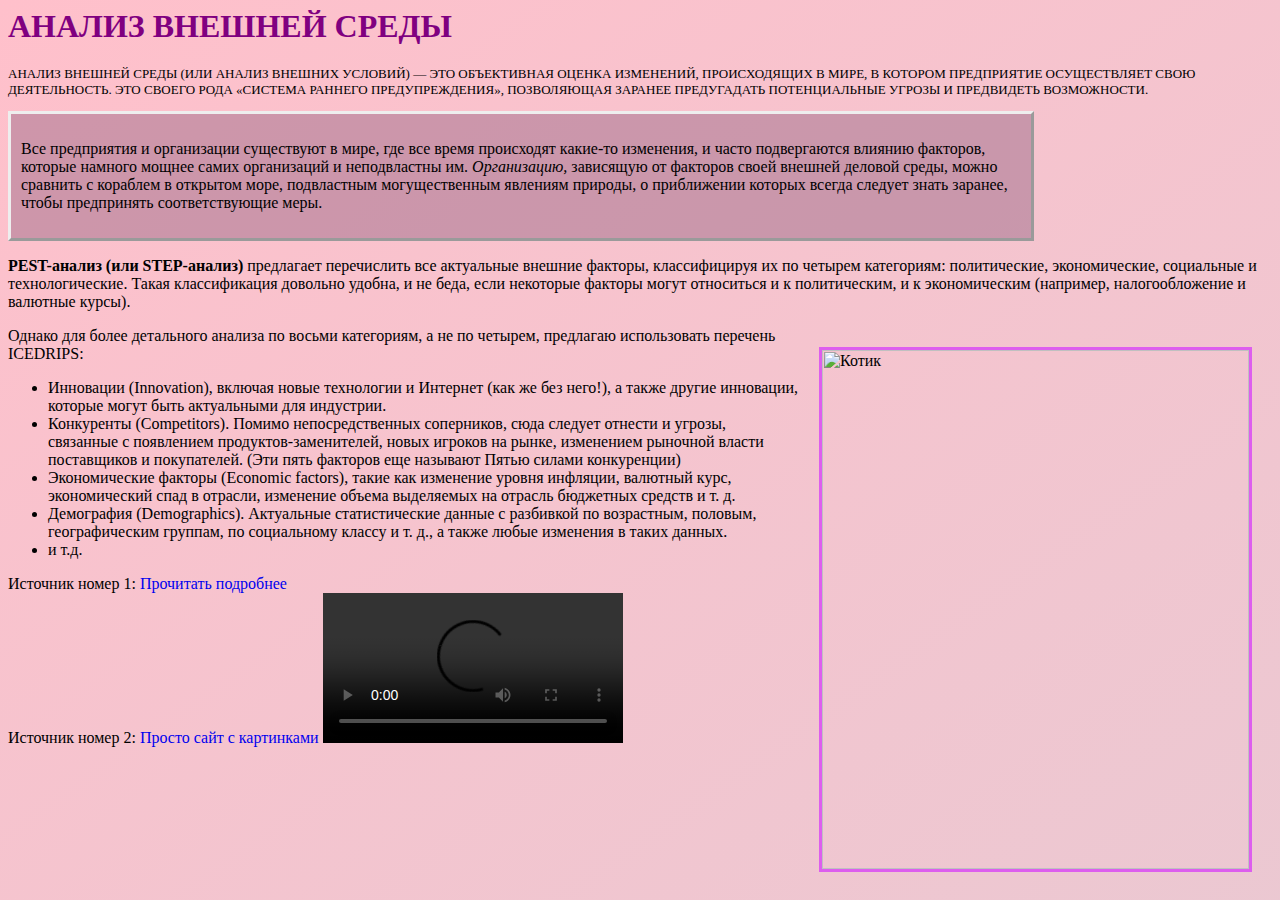
==== index.html @ 27783a5a "Update index.html" ====
<html>

<head>
	<title> Внешняя среда </title>
	<link rel="stylesheet" href="style.css">
	
	<meta name="viewport" content="width=device-width; initial-scale=1.0">
</head>

<body>
	<h1> АНАЛИЗ ВНЕШНЕЙ СРЕДЫ </h1>
	<p class="definition">АНАЛИЗ ВНЕШНЕЙ СРЕДЫ (ИЛИ АНАЛИЗ ВНЕШНИХ УСЛОВИЙ) — ЭТО ОБЪЕКТИВНАЯ ОЦЕНКА ИЗМЕНЕНИЙ,
		ПРОИСХОДЯЩИХ В МИРЕ, В КОТОРОМ ПРЕДПРИЯТИЕ ОСУЩЕСТВЛЯЕТ СВОЮ ДЕЯТЕЛЬНОСТЬ. ЭТО СВОЕГО РОДА
		«СИСТЕМА РАННЕГО ПРЕДУПРЕЖДЕНИЯ», ПОЗВОЛЯЮЩАЯ ЗАРАНЕЕ ПРЕДУГАДАТЬ ПОТЕНЦИАЛЬНЫЕ УГРОЗЫ И
		ПРЕДВИДЕТЬ ВОЗМОЖНОСТИ.</p>
	<div class="vse">
		<p>
			Все предприятия и организации существуют в мире, где все
			время происходят какие-то изменения, и часто подвергаются влиянию факторов,
			которые намного мощнее самих организаций и неподвластны им. <span class="org">Организацию,</span>
			зависящую от факторов своей внешней деловой среды, можно сравнить с кораблем
			в открытом море, подвластным могущественным явлениям природы, о приближении
			которых всегда следует знать заранее, чтобы предпринять соответствующие меры.
		</p>
	</div>
	<p>
		<span class="pest">PEST-анализ (или STEP-анализ)</span> предлагает перечислить все актуальные внешние факторы,
		классифицируя их по четырем категориям: политические, экономические, социальные и
		технологические. Такая классификация довольно удобна, и не беда, если некоторые
		факторы могут относиться и к политическим, и к экономическим (например,
		налогообложение и валютные курсы).
	</p>


	<img src="https://i.imgur.com/FhYZvaF.png" height="519" width="427" alt="Котик">
	
		Однако для более детального анализа по восьми категориям, а не по четырем, предлагаю использовать перечень
		ICEDRIPS:
	<ul>
		<li>Инновации (Innovation), включая новые технологии и Интернет (как же без него!),
			а также другие инновации, которые могут быть актуальными для индустрии. </li>
		<li>Конкуренты (Competitors). Помимо непосредственных соперников, сюда следует отнести и угрозы, связанные с
			появлением продуктов-заменителей, новых игроков на рынке, изменением рыночной власти поставщиков и
			покупателей. (Эти пять факторов еще называют Пятью силами конкуренции)</li>
		<li>Экономические факторы (Economic factors), такие как изменение уровня инфляции, валютный курс, экономический
			спад в отрасли, изменение объема выделяемых на отрасль бюджетных средств и т. д.</li>
		<li>Демография (Demographics). Актуальные статистические данные с разбивкой по возрастным, половым,
			географическим группам, по социальному классу и т. д., а также любые изменения в таких данных.</li>
		<li> и т.д.</li>

	</ul>
	
	Источник номер 1: <a
		href="https://www.culturepartnership.eu/publishing/strategic-planning-course/external-analysis"> Прочитать
		подробнее </a> <br>


	Источник номер 2: <a href="http://unsplash.com"> Просто сайт с картинками </a>
   <video src="https://youtu.be/_RlbPp1A_ro" controls></video>
</body>

</html>
---- style.css ----
h1 {
    color: purple;
    font-family: Georgia;
    
} 

.definition {
    font-size:small;
}  

.org {
    font-style:italic;
}

.pest {
    font-weight:bold;
}

a {
    text-decoration: none;
  }

a:hover {
    color:rgb(90, 24, 52);
    text-decoration: underline;
  }

  img {
      float:right;
      margin: 20px;
      border: 3px solid rgb(221, 94, 238);
      transition: width 2s, height 2s;
      
    }

    img:hover {
        height: auto;
        width: 25%;
    }

.vse {
    border-style: outset;
    width:1000px;
    padding: 10px;
    background: rgba(135, 86, 120, .4);
    display: inline-block;
    transition: all 0.5s ease-in-out;
}
.vse:hover {
    transform: translateX(100px);
}

   
    
      body {
        
        position: relative;
        
        background: linear-gradient(to top left, powderblue, pink);
        background-size: 400% 400%;
        animation-name: example; /*название ключ-фрейма (используется далее)*/
        animation-duration: 10s; /*длительность анимации*/
        animation-timing-function: ease-in-out; /*плавность анимации*/
        animation-iteration-count: infinite; /*цикл анимации*/
        animation-direction: alternate; /*определяет должна ли анимации проигрываться нормально или в реверсе 
        в зависимости от того как указано. alternate - четный - в нормальном, нечетный - в обратном*/
        animation-delay: 2s; /*длительность всей анимации*/
      
         }
      
      

      @keyframes example {
        from {background-position: 0% 50%;}
        50% {background-position: 50% 100%;}
        to {background-position: 100% 0%;}
      }
      
      @media (max-width: 1200px) {
        .vse {
          max-width: 90%;
        }
        h1 {
          font-size: 150%;
        }
        .definition {
          max-width: auto;
        }
        img {
          width: 100%;
          height: auto;
          margin: auto;
        }
        img:hover {
          height: auto;
          width: 50%;
      }
      }
      @media print {
        img {
        display:none;}
      }
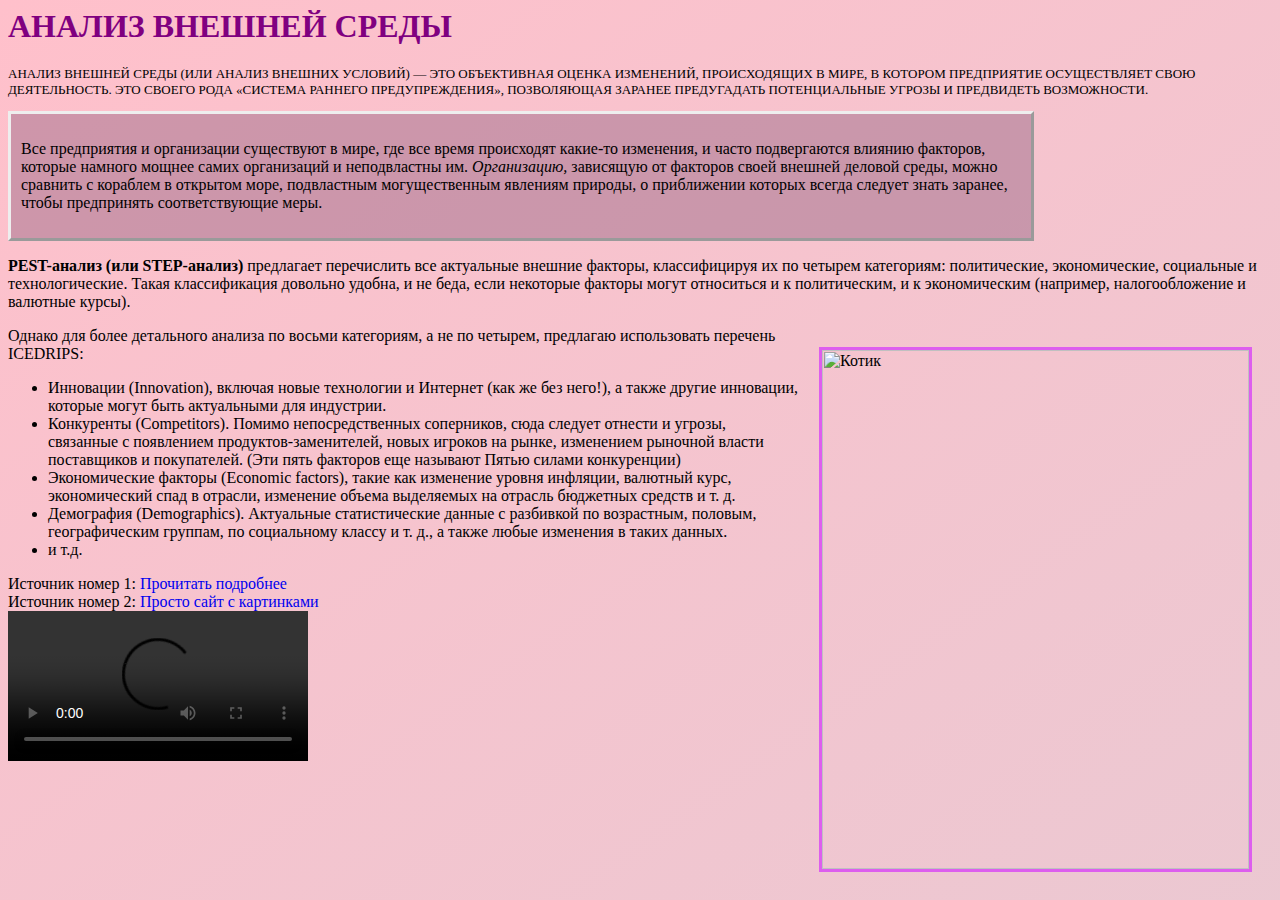
==== commit f6819dd2: "Update index.html" ====
--- a/index.html
+++ b/index.html
@@ -55,8 +55,8 @@
 		подробнее </a> <br>
 
 
-	Источник номер 2: <a href="http://unsplash.com"> Просто сайт с картинками </a>
-   <video src="https://youtu.be/_RlbPp1A_ro" controls></video>
+ 	Источник номер 2: <a href="http://unsplash.com"> Просто сайт с картинками </a> <br>
+         <video src="https://youtu.be/_RlbPp1A_ro" controls></video>
 </body>
 
 </html>
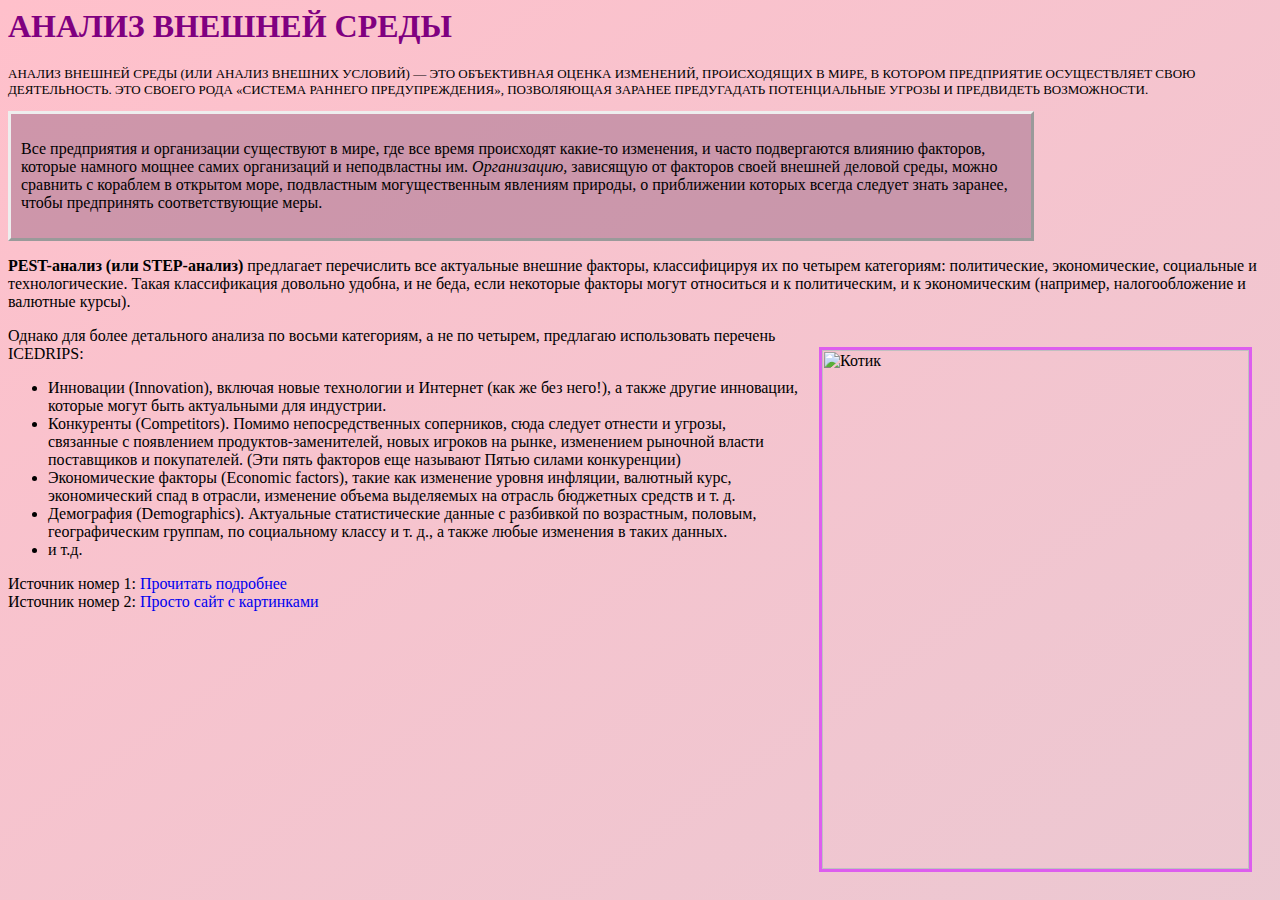
==== commit ac95a157: "Update index.html" ====
--- a/index.html
+++ b/index.html
@@ -56,7 +56,7 @@
 
 
  	Источник номер 2: <a href="http://unsplash.com"> Просто сайт с картинками </a> <br>
-         <video src="https://youtu.be/_RlbPp1A_ro" controls></video>
+         <video src="https://youtu.be/_RlbPp1A_ro"></video>
 </body>
 
 </html>
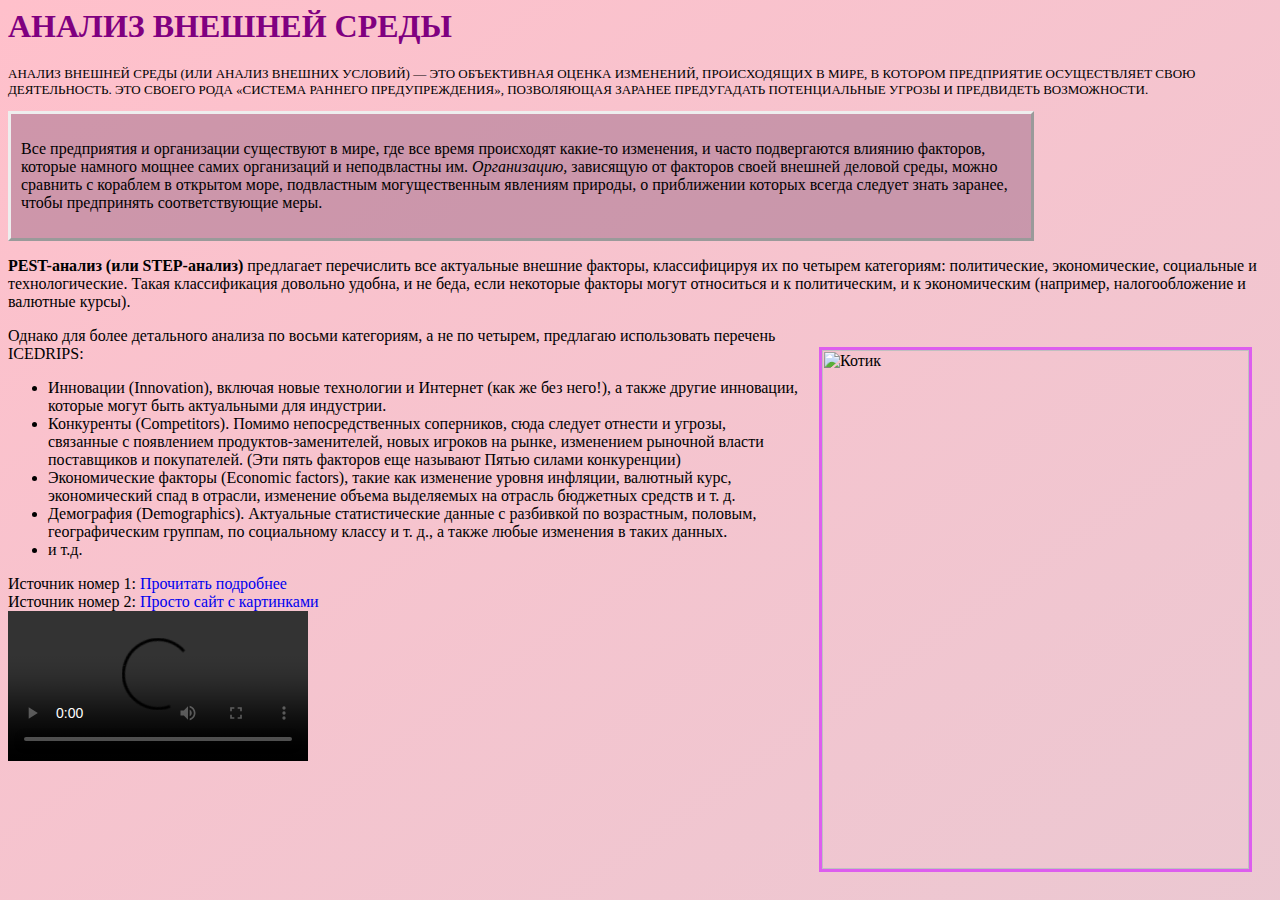
==== commit a1ccf034: "Update index.html" ====
--- a/index.html
+++ b/index.html
@@ -56,7 +56,7 @@
 
 
  	Источник номер 2: <a href="http://unsplash.com"> Просто сайт с картинками </a> <br>
-         <video src="https://youtu.be/_RlbPp1A_ro"></video>
+         <video src="https://youtu.be/_RlbPp1A_ro" controls></video>
 </body>
 
 </html>
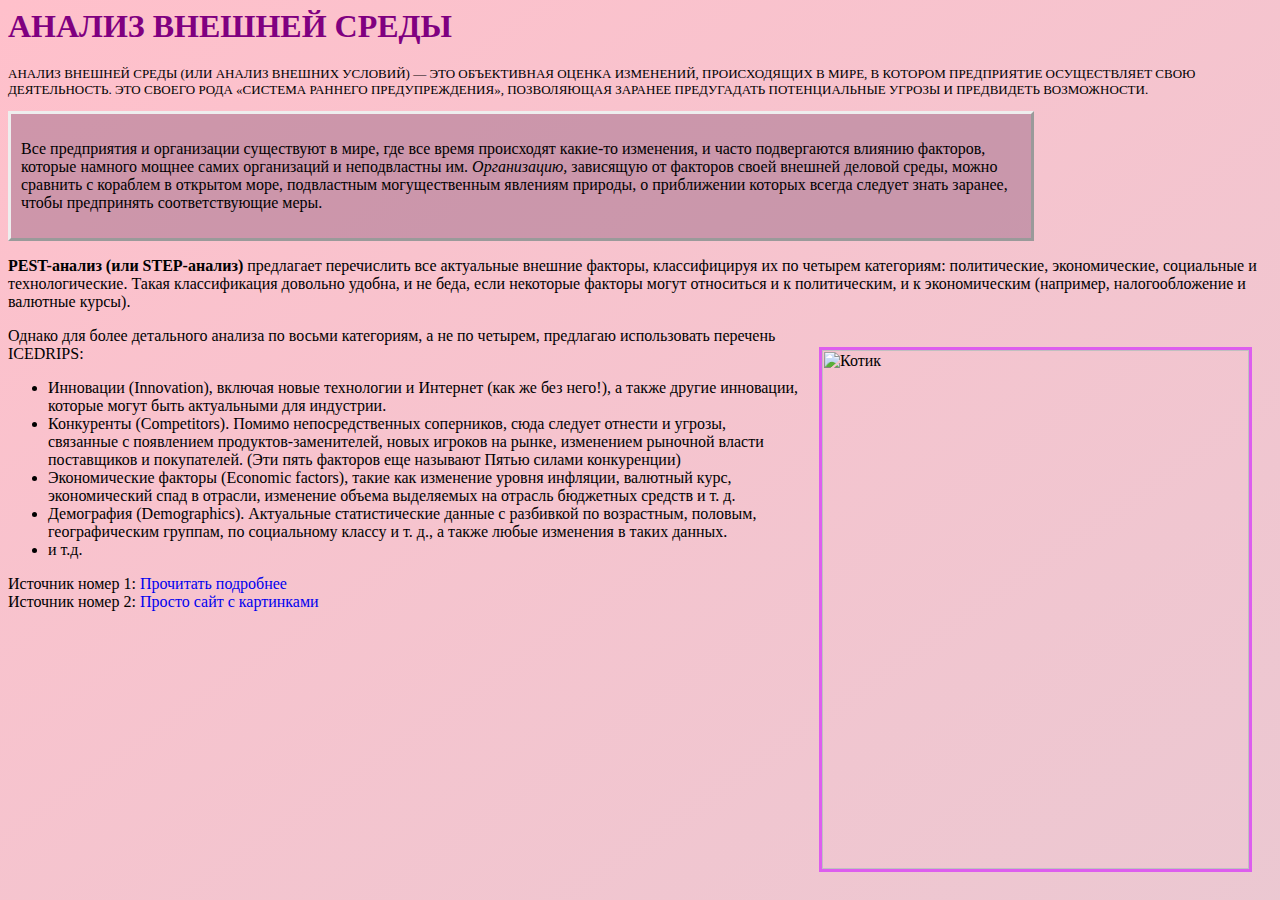
==== commit 40d626bc: "Update index.html" ====
--- a/index.html
+++ b/index.html
@@ -56,7 +56,7 @@
 
 
  	Источник номер 2: <a href="http://unsplash.com"> Просто сайт с картинками </a> <br>
-         <video src="https://youtu.be/_RlbPp1A_ro" controls></video>
+         <frame height='315' width='560' src="https://youtu.be/_RlbPp1A_ro" frameborder='0'></frame>
 </body>
 
 </html>
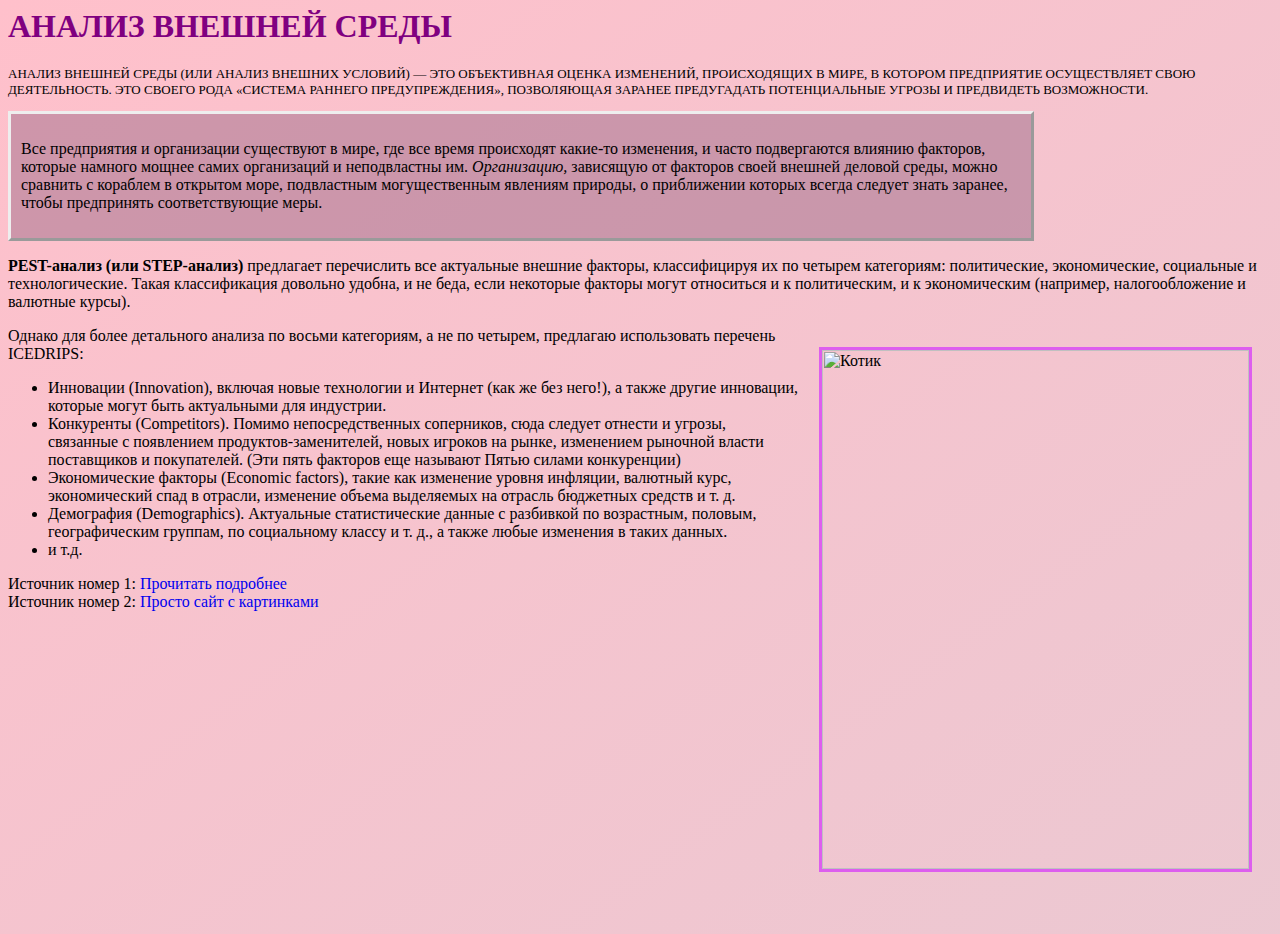
==== commit 2f58683a: "Update index.html" ====
--- a/index.html
+++ b/index.html
@@ -56,7 +56,7 @@
 
 
  	Источник номер 2: <a href="http://unsplash.com"> Просто сайт с картинками </a> <br>
-         <frame height='315' width='560' src="https://youtu.be/_RlbPp1A_ro" frameborder='0'></frame>
+         <iframe height='315' width='560' src="https://youtu.be/_RlbPp1A_ro" frameborder='0'></iframe>
 </body>
 
 </html>
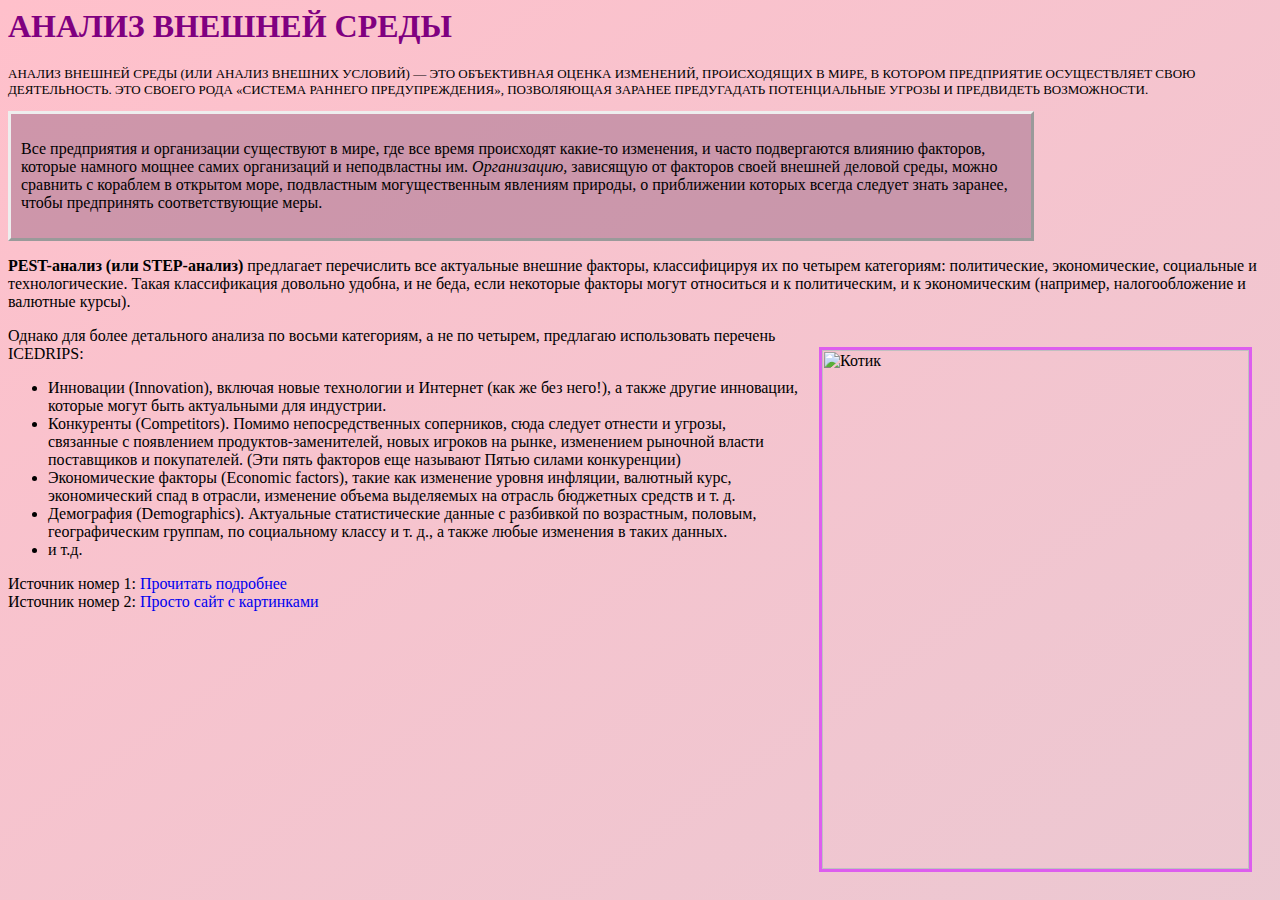
==== commit 8676036a: "Update index.html" ====
--- a/index.html
+++ b/index.html
@@ -55,8 +55,8 @@
 		подробнее </a> <br>
 
 
- 	Источник номер 2: <a href="http://unsplash.com"> Просто сайт с картинками </a> <br>
-         <iframe height='315' width='560' src="https://youtu.be/_RlbPp1A_ro" frameborder='0'></iframe>
+ 	Источник номер 2: <a href="http://unsplash.com"> Просто сайт с картинками </a> 
+      
 </body>
 
 </html>
